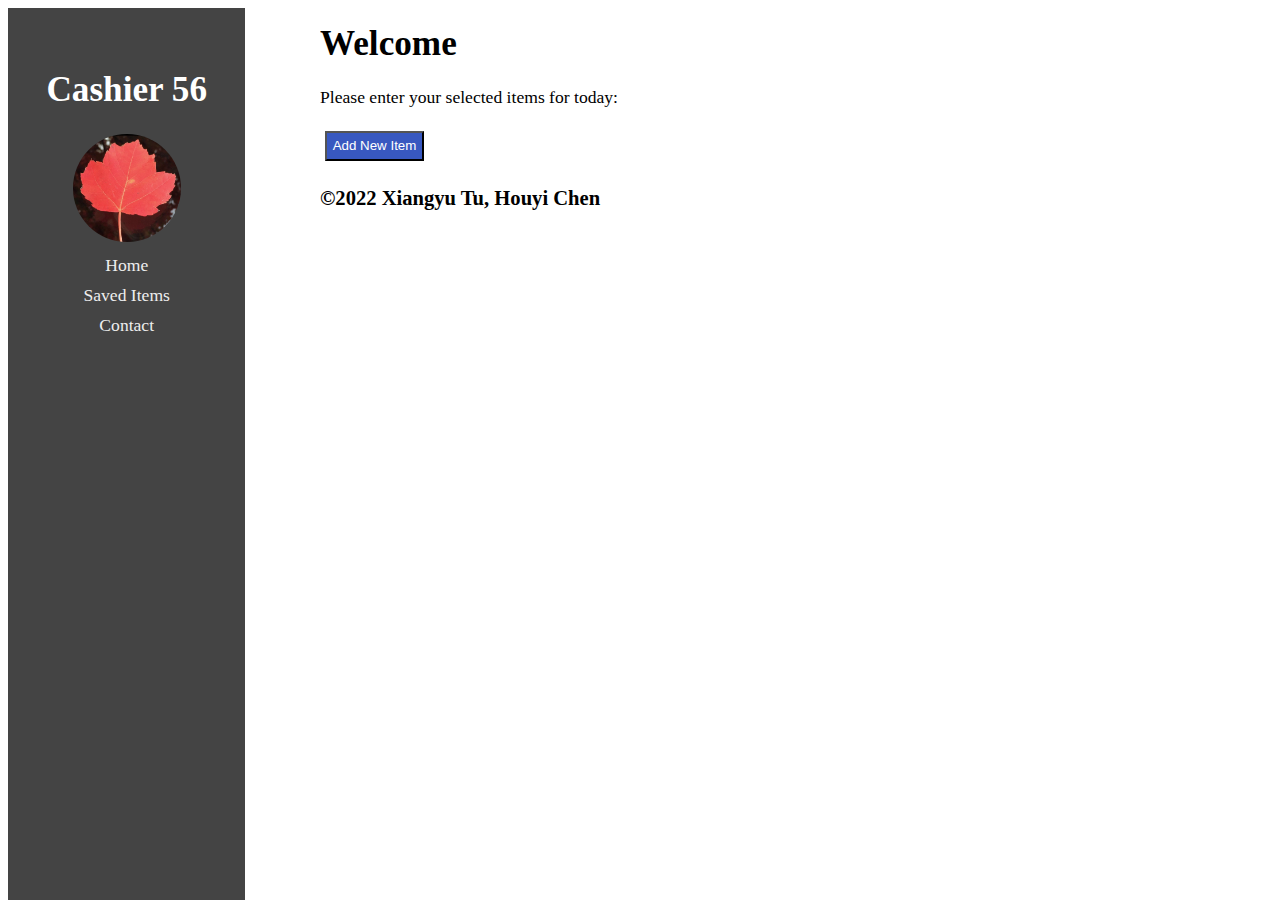
==== pages/index.html @ fb93b592 "aaa" ====
<!DOCTYPE html>
<html lang="en">
<head>
    <meta charset="UTF-8">
    <meta http-equiv="X-UA-Compatible" content="IE=edge">
    <meta name="viewport" content="width=device-width, initial-scale=1.0">
    <title>Home</title>
    <link href="./media/logo.jpg" rel="icon">
    <link rel="stylesheet" href="../css/stylesheet.css">     
</head>


<body>
    <div class="container">
    <aside>
    <header> <h1> Cashier 56  </h1></header>
    <a href="index.html"><img src="../resources/logo.jpg" class="logo" alt="logo" title="Terry"></a> 
    <nav>
    <ul>
        <li> <a href="index.html">Home</a></li>
        <li> <a href="items.html">Saved Items</a></li>
        <li> <a href="contact.html">Contact</a></li>
    </ul>
    </nav>
    </aside>
    
    <main>
        <article>
            <h1>Welcome</h1>
            <section>
                <p>Please enter your selected items for today: </p>
            </section>
            <button type="button" class="add" onclick="myFunction()">Add New Item</button>
            <script>
                const myTable = document.getElementById("myTable");
                document.getElementById("myTable").innerHTML = myTable;
                function myFunction() {
                  var text;
                  var product = prompt("New Product Name:");
                  var price = prompt("New Product Price:");
                  if (product == null || product == "" || price == null || price == "") {
                    text = "User cancelled the prompt.";
                  } else {
                    // add product and price to the table
                    text = "Product: " + product + " Price: " + price;
                    // create a new row
                    var newRow = document.createElement("tr");
                    // create a new cell
                    var newCell = document.createElement("td");
                    var newText = document.createTextNode(product);
                    newCell.appendChild(newText);
                    newRow.appendChild(newCell);
                  }
                  
                }
                </script>
        </article>
        <!-- <div>
            <img src="./media/pic1.jpg" style="width:20%;" alt="Terry"
            onmouseover="this.src='./media/pic2.jpg'"
            onmouseout="this.src='media/pic1.jpg'"
            > 

        </div> -->
        <footer>
            <h3>&copy;2022 Xiangyu Tu, Houyi Chen</h3>
        </footer>
    </main>
    </div>

</body>
</html>
---- css/stylesheet.css ----
body{
    font-family:cursive;
    font-size:1.1rem;

}

aside{
    flex:30%;
    height:100vh;
    background-color:#444;
    position:fixed;
    overflow:auto;
    text-align:center;
    padding:3vw;
    color:white;
}

main{
    flex:65%;
    height:auto;
    position:absolute;
    top:0;
    left:25vw;
    overflow:auto;
}



nav ul {
    list-style:none;
    padding-left:0px;
    margin:0px;
}

nav ul li{
    display:block;
    margin:0.5em;
}

nav ul li a, aside h1 a {
    color:#eee;
    text-decoration:none;
}

.logo{
    height:12%;
    border-radius:50%;
}

.container{
    display:flex;
    flex-wrap:wrap;
}

table, th, td {
    border: 1px solid;
    text-align: center;
}

.add{
    background-color:rgb(56, 88, 192);
    color:white;
    padding:0.4em;
    margin:0.4em;
}

@media(max-width:900px){
    aside{
        flex:100%;
        height:25vh;
        position:relative;
        font-size:0.9em;
    }    
    main{
        flex:100%;
        height:auto;
        position:relative;
    }
    .logo{
        height:20%;
    }
}
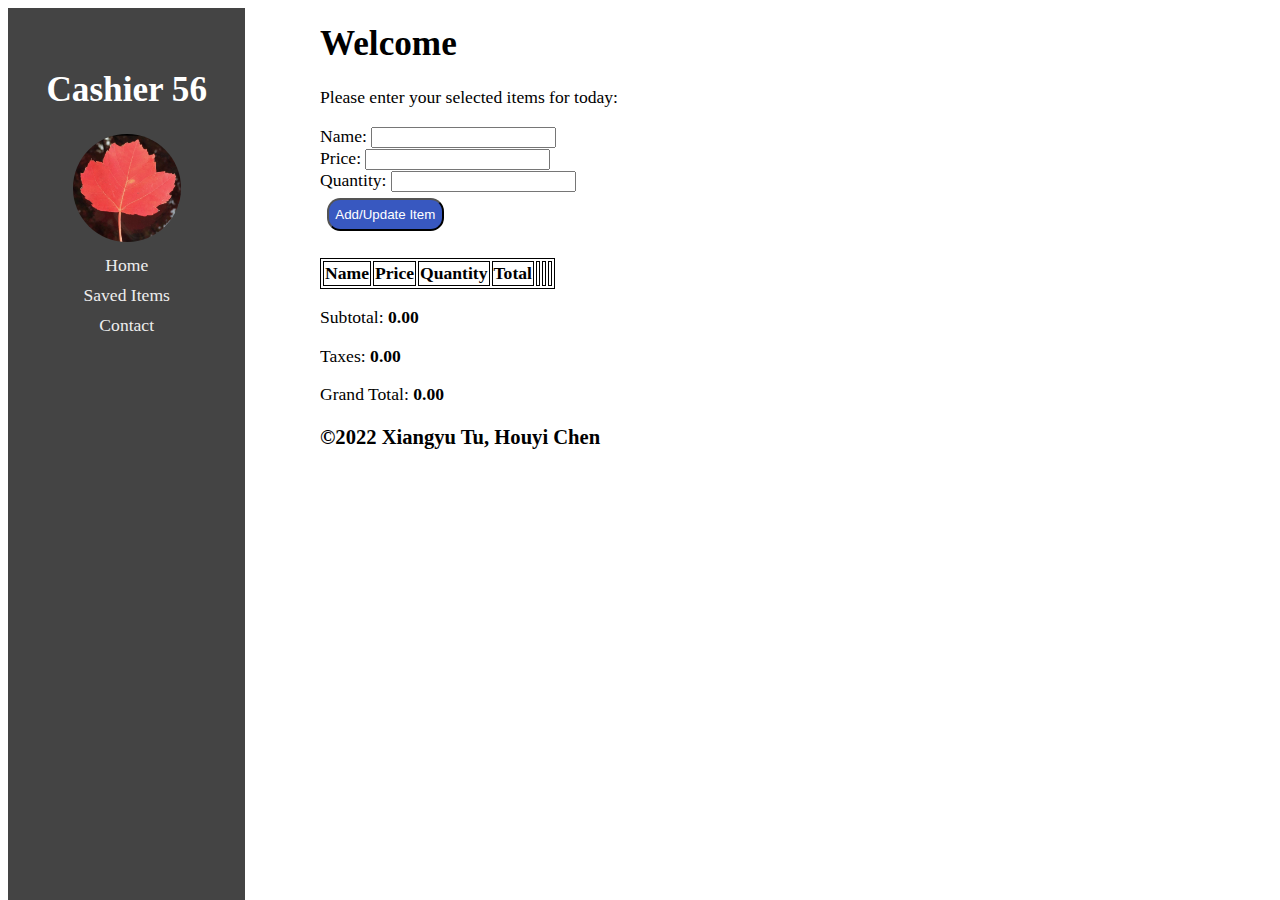
==== commit 63e795a3: "a" ====
--- a/pages/index.html
+++ b/pages/index.html
@@ -7,6 +7,8 @@
     <title>Home</title>
     <link href="./media/logo.jpg" rel="icon">
     <link rel="stylesheet" href="../css/stylesheet.css">     
+    <script src = "../resources/jquery.js"> </script>
+    <script src="../backend/trial.js"> </script>
 </head>
 
 
@@ -29,31 +31,31 @@
             <h1>Welcome</h1>
             <section>
                 <p>Please enter your selected items for today: </p>
+                <label>Name: <input type="text" id="name"></label><br>
+                <label>Price: <input type="number" id="price"></label><br>
+                <label>Quantity: <input type="number" id="quantity"></label><br>
+                <button id="add_update_item" class="add">Add/Update Item</button><br><br>
+        
+                <table id="cart-items">
+                    <thead>
+                        <tr>
+                            <th>Name</th>
+                            <th>Price</th>
+                            <th>Quantity</th>
+                            <th>Total</th>
+                            <th></th>
+                            <th></th>
+                            <th></th>
+                        </tr>
+                    </thead>
+        
+                    <tbody> </tbody>
+                </table>
+        
+                <p>Subtotal: <b id="subtotal">0.00</b></p>
+                <p>Taxes: <b id="taxes">0.00</b></p>
+                <p>Grand Total: <b id="grand_total">0.00</b></p>
             </section>
-            <button type="button" class="add" onclick="myFunction()">Add New Item</button>
-            <script>
-                const myTable = document.getElementById("myTable");
-                document.getElementById("myTable").innerHTML = myTable;
-                function myFunction() {
-                  var text;
-                  var product = prompt("New Product Name:");
-                  var price = prompt("New Product Price:");
-                  if (product == null || product == "" || price == null || price == "") {
-                    text = "User cancelled the prompt.";
-                  } else {
-                    // add product and price to the table
-                    text = "Product: " + product + " Price: " + price;
-                    // create a new row
-                    var newRow = document.createElement("tr");
-                    // create a new cell
-                    var newCell = document.createElement("td");
-                    var newText = document.createTextNode(product);
-                    newCell.appendChild(newText);
-                    newRow.appendChild(newCell);
-                  }
-                  
-                }
-                </script>
         </article>
         <!-- <div>
             <img src="./media/pic1.jpg" style="width:20%;" alt="Terry"
--- a/css/stylesheet.css
+++ b/css/stylesheet.css
@@ -60,9 +60,36 @@
 .add{
     background-color:rgb(56, 88, 192);
     color:white;
-    padding:0.4em;
-    margin:0.4em;
+    padding: 0.5em;
+    margin:0.5em;
+    border-radius:1em;
 }
+
+.add:hover {
+    /* transform: translateY(-0.1em); */
+    box-shadow: 0 10px 20px rgba(0, 0, 0, 0.2);
+    background-color:rgb(3, 40, 161);
+}
+
+.add:after {
+    content: "";
+    background: rgb(56, 88, 192);
+    display: block;
+    position: absolute;
+    padding-top: 100%;
+    padding-left: 100%;
+    margin-left: 0!important;
+    margin-top: -120%;
+    opacity: 0;
+    transition: all 0.8s
+  }
+  
+  .add:active:after {
+    padding: 0;
+    margin: 0;
+    opacity: 1;
+    transition: 0s
+  }
 
 @media(max-width:900px){
     aside{
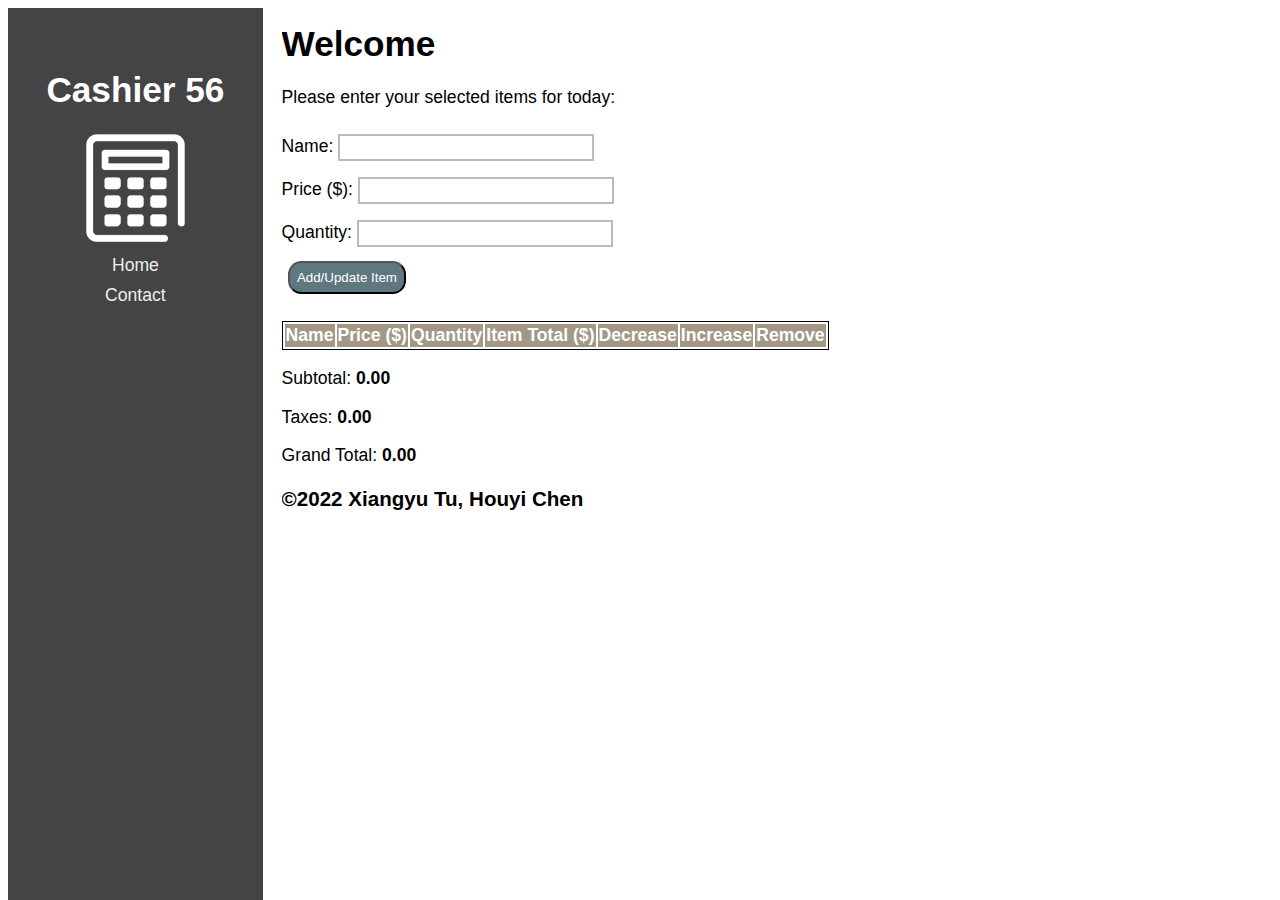
==== commit 0e48cc44: "aaa" ====
--- a/pages/index.html
+++ b/pages/index.html
@@ -5,7 +5,7 @@
     <meta http-equiv="X-UA-Compatible" content="IE=edge">
     <meta name="viewport" content="width=device-width, initial-scale=1.0">
     <title>Home</title>
-    <link href="./media/logo.jpg" rel="icon">
+    <link rel="icon" type="image/x-icon" href="../resources/logo.png">
     <link rel="stylesheet" href="../css/stylesheet.css">     
     <script src = "../resources/jquery.js"> </script>
     <script src="../backend/trial.js"> </script>
@@ -16,11 +16,10 @@
     <div class="container">
     <aside>
     <header> <h1> Cashier 56  </h1></header>
-    <a href="index.html"><img src="../resources/logo.jpg" class="logo" alt="logo" title="Terry"></a> 
+    <a href="index.html"><img src="../resources/jsj.png" class="logo" alt="logo" title="Terry"></a> 
     <nav>
     <ul>
         <li> <a href="index.html">Home</a></li>
-        <li> <a href="items.html">Saved Items</a></li>
         <li> <a href="contact.html">Contact</a></li>
     </ul>
     </nav>
@@ -32,20 +31,21 @@
             <section>
                 <p>Please enter your selected items for today: </p>
                 <label>Name: <input type="text" id="name"></label><br>
-                <label>Price: <input type="number" id="price"></label><br>
-                <label>Quantity: <input type="number" id="quantity"></label><br>
+
+                <label>Price ($): <input type="number" id="price" min="0.01" step="0.01"></label><br>
+                <label>Quantity: <input type="number" id="quantity" min="0"></label><br>
+
                 <button id="add_update_item" class="add">Add/Update Item</button><br><br>
-        
-                <table id="cart-items">
+                <table id="cart-items" class="niceTable">
                     <thead>
                         <tr>
                             <th>Name</th>
-                            <th>Price</th>
+                            <th>Price ($)</th>
                             <th>Quantity</th>
-                            <th>Total</th>
-                            <th></th>
-                            <th></th>
-                            <th></th>
+                            <th>Item Total ($)</th>
+                            <th>Decrease</th>
+                            <th>Increase</th>
+                            <th>Remove</th>
                         </tr>
                     </thead>
         
--- a/css/stylesheet.css
+++ b/css/stylesheet.css
@@ -1,5 +1,5 @@
 body{
-    font-family:cursive;
+    font-family: Helvetica;
     font-size:1.1rem;
 
 }
@@ -20,11 +20,13 @@
     height:auto;
     position:absolute;
     top:0;
-    left:25vw;
+    left:22vw;
     overflow:auto;
 }
 
-
+input:invalid {
+    border: solid red 3px;
+  }
 
 nav ul {
     list-style:none;
@@ -44,7 +46,7 @@
 
 .logo{
     height:12%;
-    border-radius:50%;
+    /* border-radius:13%; */
 }
 
 .container{
@@ -52,13 +54,19 @@
     flex-wrap:wrap;
 }
 
-table, th, td {
+table, td{
     border: 1px solid;
     text-align: center;
 }
 
+thead {
+    background-color: #A39886;
+    color: white;
+    
+}
+
 .add{
-    background-color:rgb(56, 88, 192);
+    background-color:#5f7880;
     color:white;
     padding: 0.5em;
     margin:0.5em;
@@ -67,29 +75,10 @@
 
 .add:hover {
     /* transform: translateY(-0.1em); */
-    box-shadow: 0 10px 20px rgba(0, 0, 0, 0.2);
-    background-color:rgb(3, 40, 161);
+    box-shadow: 5px 5px 20px rgb(173,216,230);
+    background-color:#5f7880;
+    cursor:pointer;
 }
-
-.add:after {
-    content: "";
-    background: rgb(56, 88, 192);
-    display: block;
-    position: absolute;
-    padding-top: 100%;
-    padding-left: 100%;
-    margin-left: 0!important;
-    margin-top: -120%;
-    opacity: 0;
-    transition: all 0.8s
-  }
-  
-  .add:active:after {
-    padding: 0;
-    margin: 0;
-    opacity: 1;
-    transition: 0s
-  }
 
 @media(max-width:900px){
     aside{
@@ -102,8 +91,48 @@
         flex:100%;
         height:auto;
         position:relative;
+        left:0vw;
+        text-align: center;
     }
     .logo{
         height:20%;
     }
-}+    .niceTable{
+        margin-left: auto; 
+         margin-right: auto;
+    }
+}
+
+input[type=text] {
+    width: 20vw;
+    height: 3vh;
+    padding: 5 5%;
+    margin: 8px 0;
+    box-sizing: border-box;
+    border: 2px solid #bbb;
+    /* background-color: #3CBC8D; */
+    color: black;
+  }
+input[type=text]:focus {
+    background-color: rgb(230, 230, 230);
+    color: black;
+}
+
+input[type=number] {
+    width: 20vw;
+    height: 3vh;
+    padding: 5 5%;
+    margin: 8px 0;
+    box-sizing: border-box;
+    border: 2px solid #bbb;
+    /* background-color: #3CBC8D; */
+    color: black;
+  }
+input[type=number]:focus {
+    background-color: rgb(230, 230, 230);
+    color: black;
+}
+input[type=number]:invalid {
+    border: solid red 3px;
+
+  }
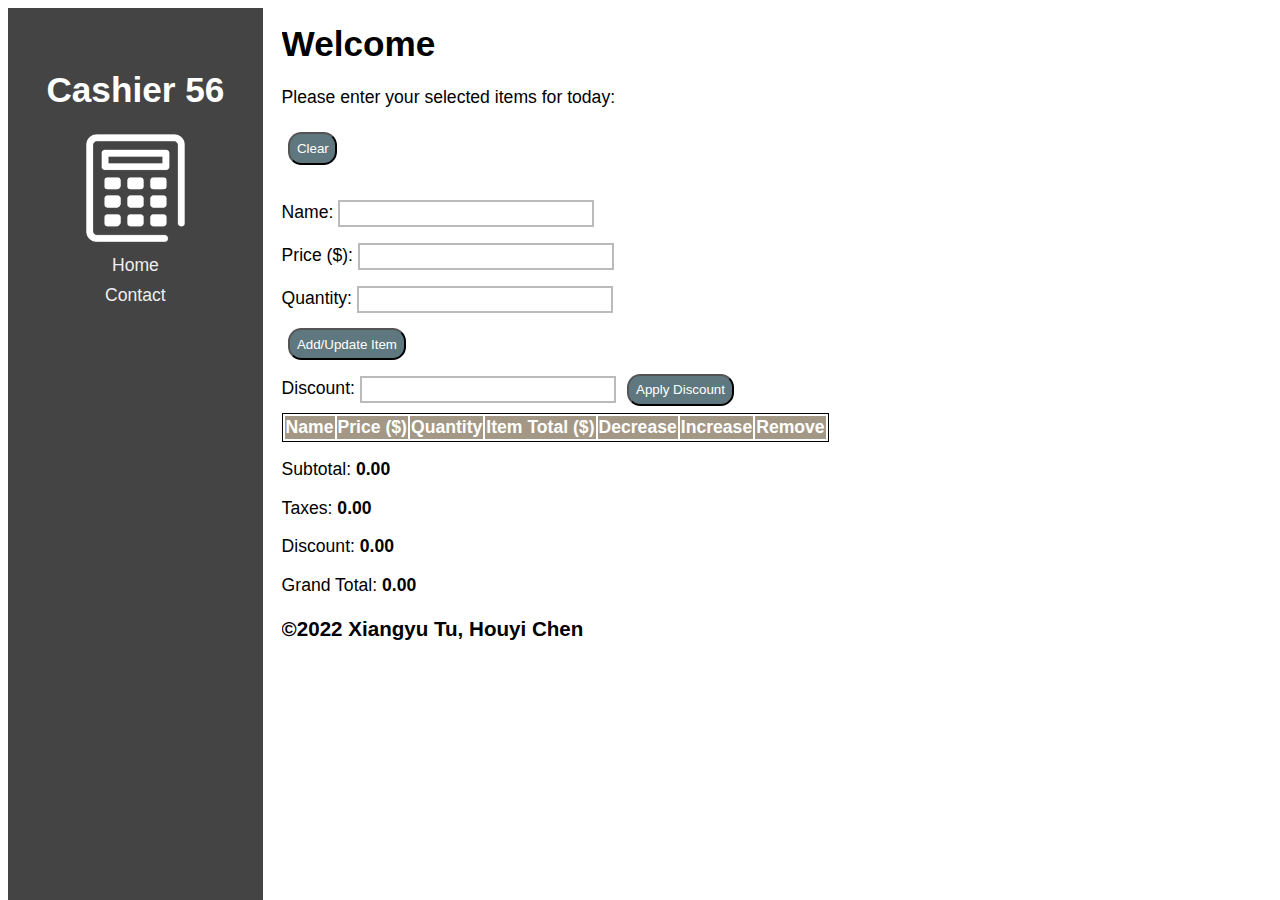
==== commit 40356d57: "a" ====
--- a/pages/index.html
+++ b/pages/index.html
@@ -30,12 +30,13 @@
             <h1>Welcome</h1>
             <section>
                 <p>Please enter your selected items for today: </p>
+                <button id="clear" class="clear">Clear</button><br><br>
                 <label>Name: <input type="text" id="name"></label><br>
-
                 <label>Price ($): <input type="number" id="price" min="0.01" step="0.01"></label><br>
                 <label>Quantity: <input type="number" id="quantity" min="0"></label><br>
-
-                <button id="add_update_item" class="add">Add/Update Item</button><br><br>
+                <button id="add_update_item" class="add">Add/Update Item</button> <br>
+                <label>Discount: <input type="number" id="discount" min="0" max="100"></label> 
+                <button id="apply_discount" class="apply">Apply Discount</button> <br>
                 <table id="cart-items" class="niceTable">
                     <thead>
                         <tr>
@@ -54,6 +55,7 @@
         
                 <p>Subtotal: <b id="subtotal">0.00</b></p>
                 <p>Taxes: <b id="taxes">0.00</b></p>
+                <p>Discount: <b id="discount">0.00</b></p>
                 <p>Grand Total: <b id="grand_total">0.00</b></p>
             </section>
         </article>
--- a/css/stylesheet.css
+++ b/css/stylesheet.css
@@ -80,6 +80,36 @@
     cursor:pointer;
 }
 
+.apply{
+    background-color:#5f7880;
+    color:white;
+    padding: 0.5em;
+    margin:0.5em;
+    border-radius:1em;
+}
+
+.apply:hover {
+    /* transform: translateY(-0.1em); */
+    box-shadow: 5px 5px 20px rgb(173,216,230);
+    background-color:#5f7880;
+    cursor:pointer;
+}
+
+.clear{
+    background-color:#5f7880;
+    color:white;
+    padding: 0.5em;
+    margin:0.5em;
+    border-radius:1em;
+}
+
+.clear:hover {
+    /* transform: translateY(-0.1em); */
+    box-shadow: 5px 5px 20px rgb(173,216,230);
+    background-color:#5f7880;
+    cursor:pointer;
+}
+
 @media(max-width:900px){
     aside{
         flex:100%;
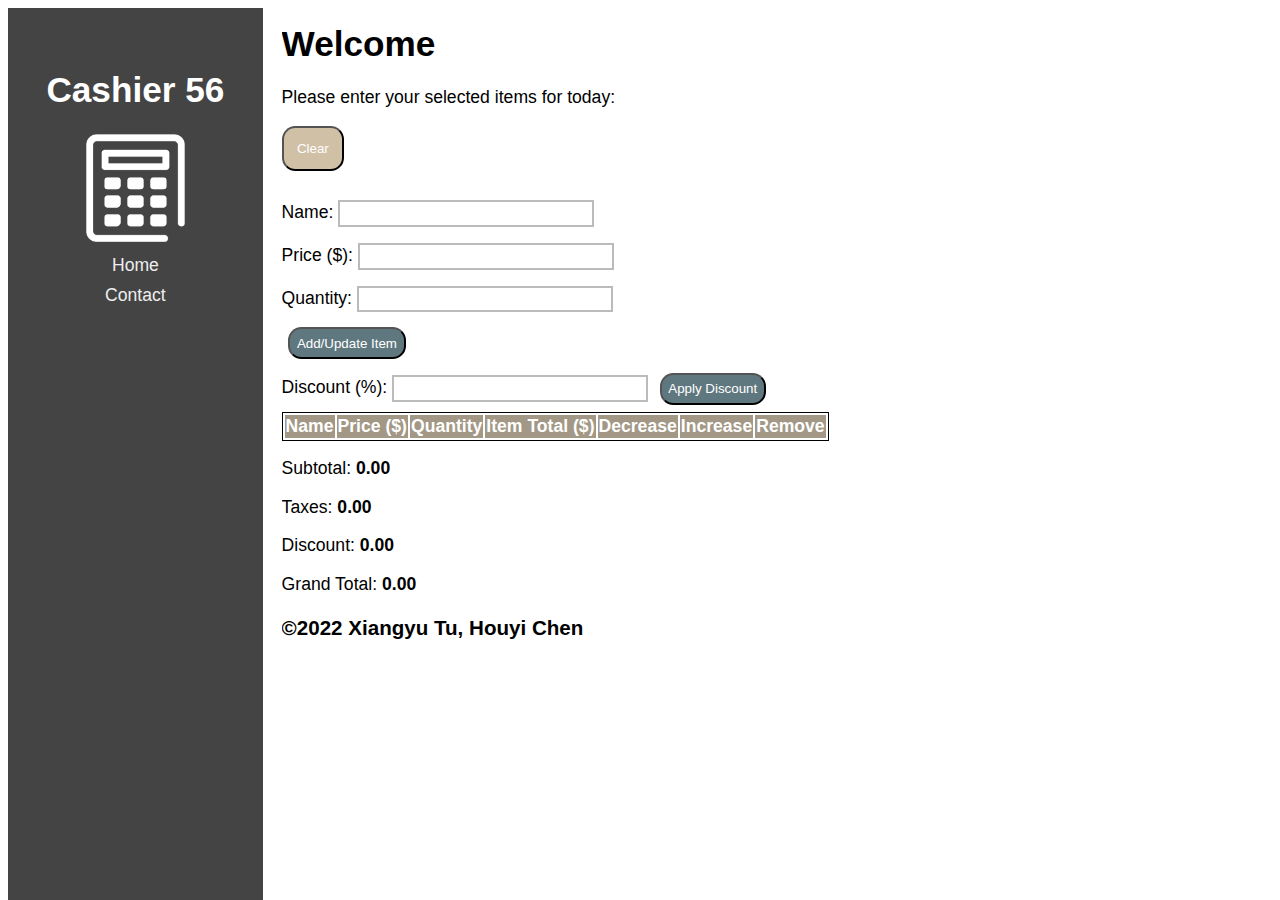
==== commit 2e897b91: "aa" ====
--- a/pages/index.html
+++ b/pages/index.html
@@ -35,7 +35,7 @@
                 <label>Price ($): <input type="number" id="price" min="0.01" step="0.01"></label><br>
                 <label>Quantity: <input type="number" id="quantity" min="0"></label><br>
                 <button id="add_update_item" class="add">Add/Update Item</button> <br>
-                <label>Discount: <input type="number" id="discount" min="0" max="100"></label> 
+                <label>Discount (%): <input type="number" id="discount" min="0" max="100"></label> 
                 <button id="apply_discount" class="apply">Apply Discount</button> <br>
                 <table id="cart-items" class="niceTable">
                     <thead>
@@ -55,7 +55,7 @@
         
                 <p>Subtotal: <b id="subtotal">0.00</b></p>
                 <p>Taxes: <b id="taxes">0.00</b></p>
-                <p>Discount: <b id="discount">0.00</b></p>
+                <p>Discount: <b id="discount_value">0.00</b></p>
                 <p>Grand Total: <b id="grand_total">0.00</b></p>
             </section>
         </article>
--- a/css/stylesheet.css
+++ b/css/stylesheet.css
@@ -96,17 +96,17 @@
 }
 
 .clear{
-    background-color:#5f7880;
+    background-color:#D0C0A6;
     color:white;
-    padding: 0.5em;
-    margin:0.5em;
+    padding: 1em;
+    /* margin:0.5em; */
     border-radius:1em;
 }
 
 .clear:hover {
     /* transform: translateY(-0.1em); */
-    box-shadow: 5px 5px 20px rgb(173,216,230);
-    background-color:#5f7880;
+    box-shadow: 5px 5px 20px #D0C0A6;
+    background-color:#D0C0A6;
     cursor:pointer;
 }
 
@@ -135,7 +135,7 @@
 
 input[type=text] {
     width: 20vw;
-    height: 3vh;
+    height: 2em;
     padding: 5 5%;
     margin: 8px 0;
     box-sizing: border-box;
@@ -150,7 +150,7 @@
 
 input[type=number] {
     width: 20vw;
-    height: 3vh;
+    height: 2em;
     padding: 5 5%;
     margin: 8px 0;
     box-sizing: border-box;
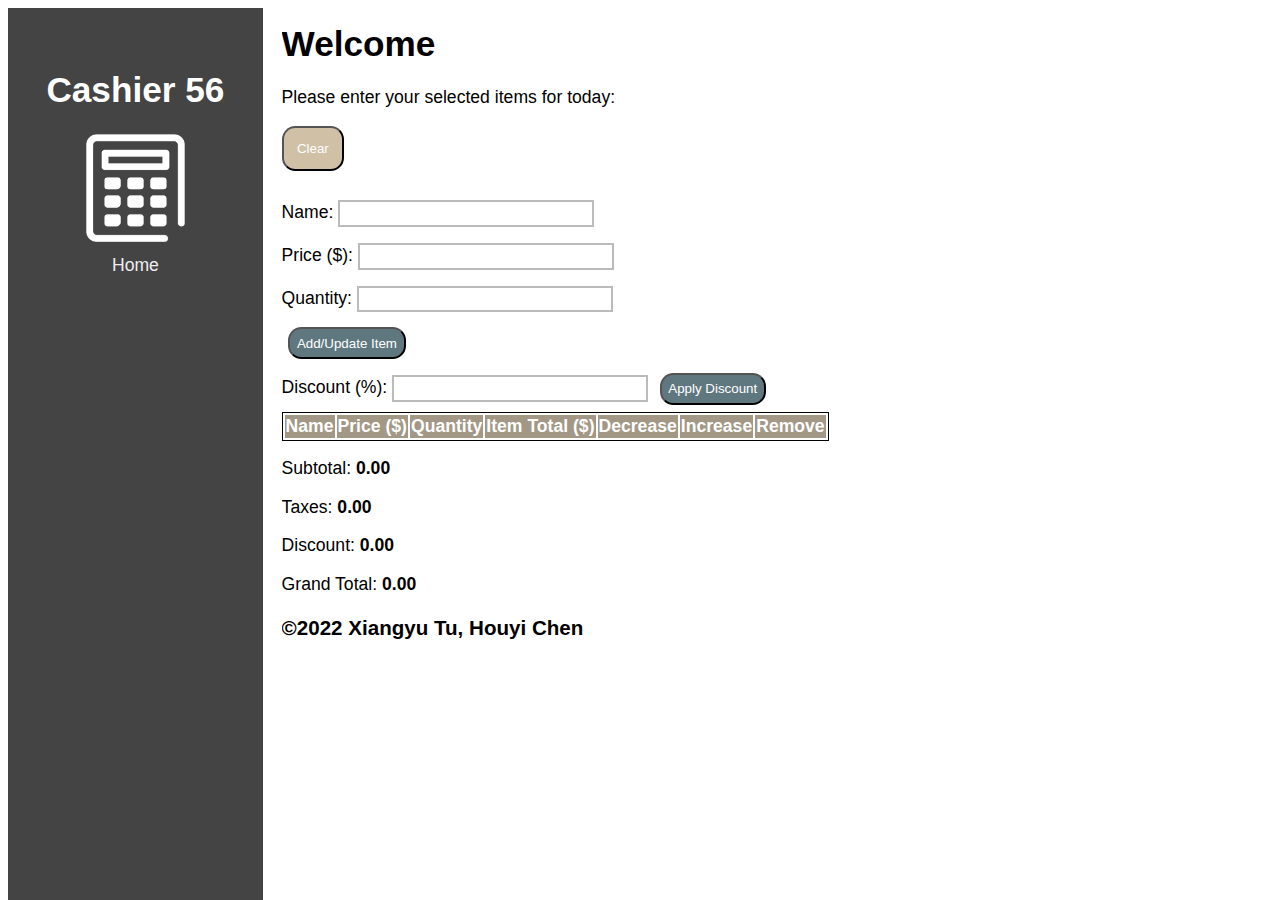
==== commit 99fbe026: "aaa" ====
--- a/pages/index.html
+++ b/pages/index.html
@@ -20,7 +20,6 @@
     <nav>
     <ul>
         <li> <a href="index.html">Home</a></li>
-        <li> <a href="contact.html">Contact</a></li>
     </ul>
     </nav>
     </aside>
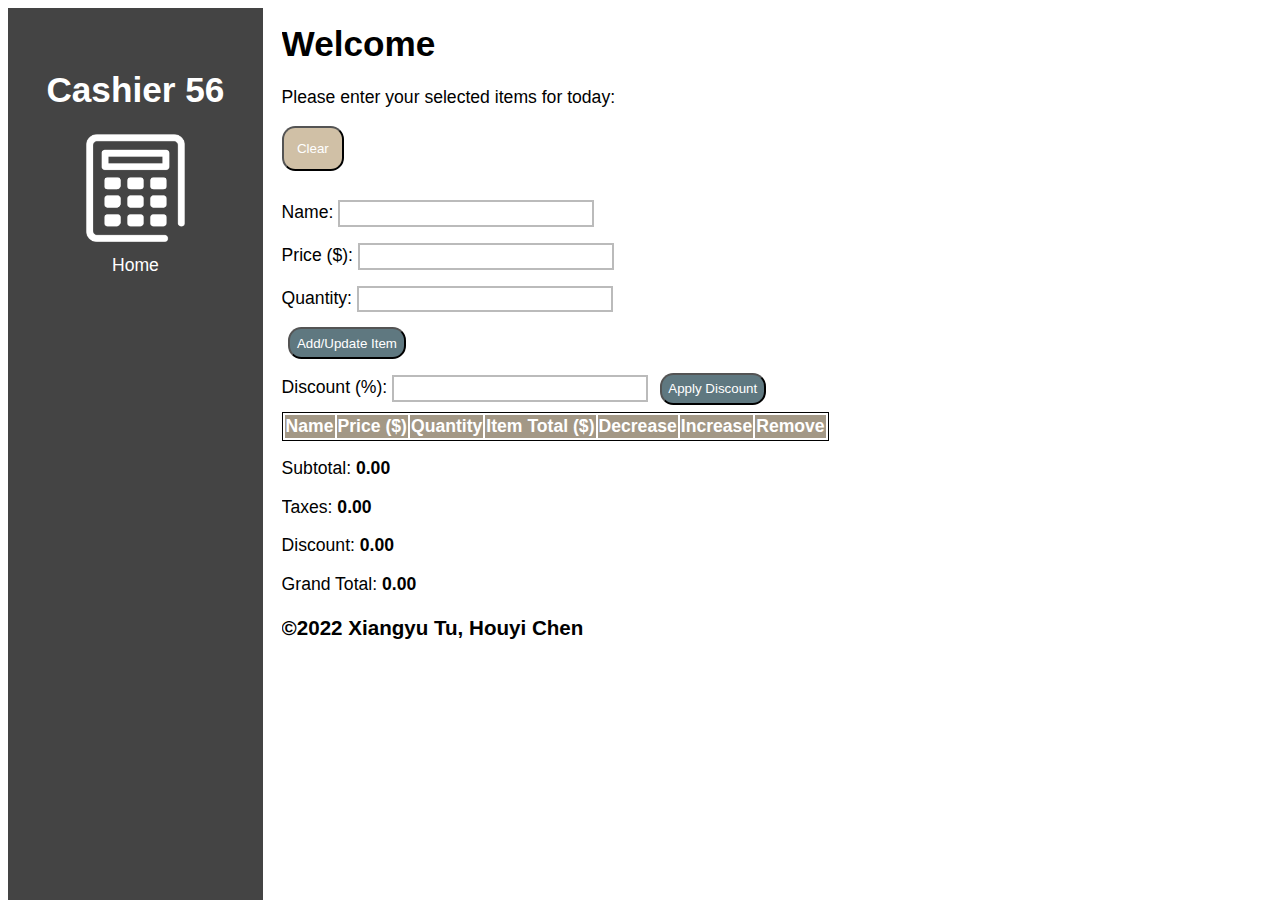
==== commit 0b1e6c7b: "a" ====
--- a/pages/index.html
+++ b/pages/index.html
@@ -16,10 +16,10 @@
     <div class="container">
     <aside>
     <header> <h1> Cashier 56  </h1></header>
-    <a href="index.html"><img src="../resources/jsj.png" class="logo" alt="logo" title="Terry"></a> 
+    <img src="../resources/jsj.png" class="logo" alt="logo" title="Terry">
     <nav>
     <ul>
-        <li> <a href="index.html">Home</a></li>
+        <li> Home</li>
     </ul>
     </nav>
     </aside>
